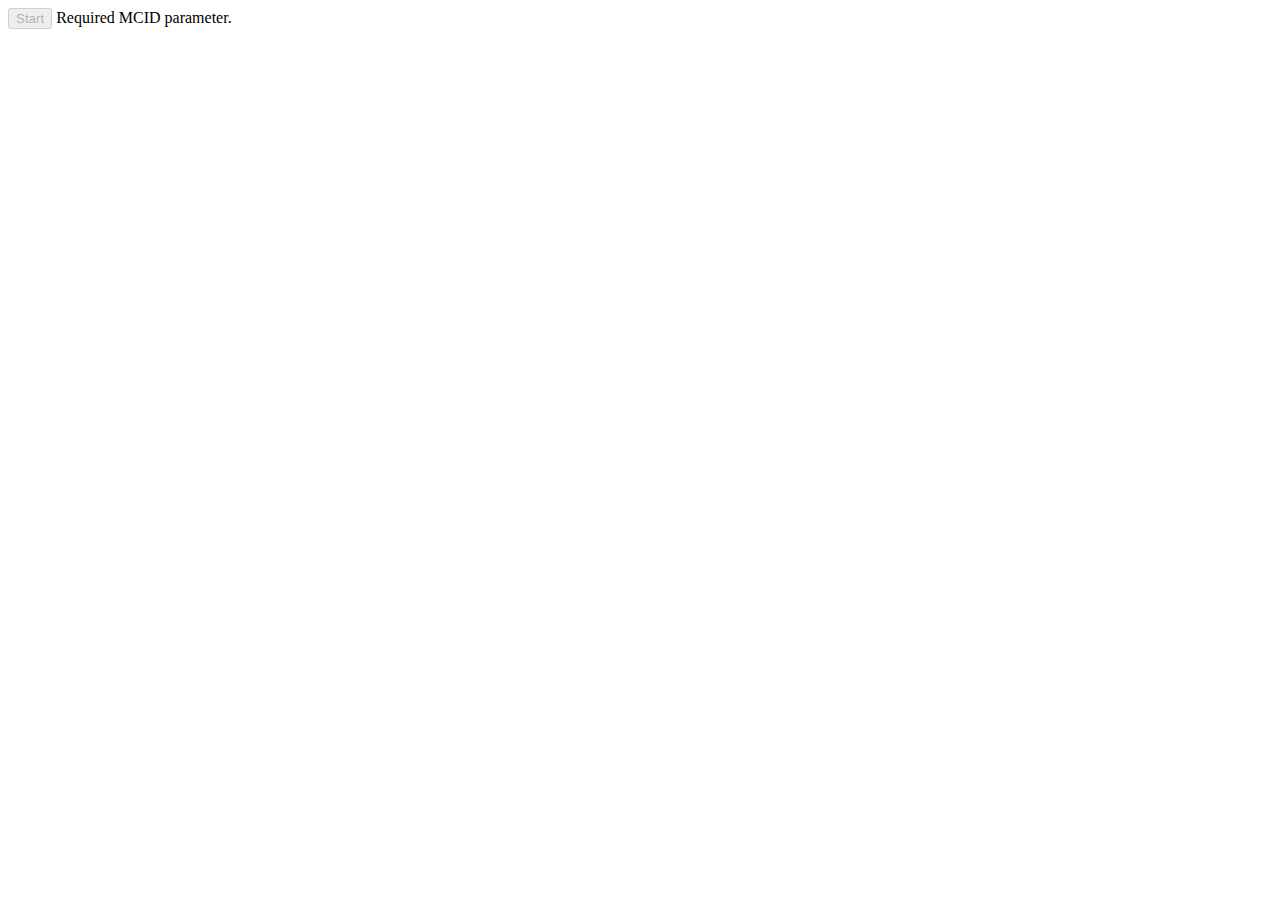
==== assets/index.html @ 5d3e806a "🐛 ロープバックを削除" ====
<!DOCTYPE html>

<head>
  <title>Title</title>
  <style>
    .body {
      text-align: center;
    }
  </style>
</head>

<body>
  <button id="start">Start</button>
  <span id="message"></span>
  <div id="volume_area">

  </div>
</body>
<script>
  // Global variables
  const start = document.getElementById("start")
  const message = document.getElementById("message")
  const volumeArea = document.getElementById("volume_area")
  let audioCtx = undefined
  const sampleRate = 44100
  const inputBufferTime = 100
  let buffer = []
  let users = {}

  // Websocket initialize
  console.log("Global initialize")
  const url = new URL(window.location.href)
  const params = new URLSearchParams(url.searchParams)
  const id = params.get("id")
  if (!id) {
    start.setAttribute("disabled", "true")
    message.innerText = "Required MCID parameter."
  }


  async function NewConnection() {
    console.log("Click new connection")

    // Websocket initialize
    console.log("Websocket initialize")
    const ws = new WebSocket(`./websocket?id=${id}`)
    ws.binaryType = "arraybuffer"
    let isClosed = false
    ws.addEventListener("open", () => {
      console.log("Websocket: open")
      setInterval(() => {
        if (isClosed) return

        ws.send(new Float32Array(buffer))
        buffer = []

      }, inputBufferTime)
    })
    ws.addEventListener("message", (e) => {
      if (!e.data) return
      let arr = e.data
      // OpCode
      const opCode = new Uint8Array(arr.slice(0, 1))[0]
      arr = arr.slice(1)
      // ID
      const idLen = new Uint16Array(arr.slice(0, 2))[0]
      arr = arr.slice(2)
      const id = new TextDecoder("utf-8").decode(arr.slice(0, idLen))
      arr = arr.slice(idLen)

      // User Initialize 
      if (!(id in users)) {
        console.log(`User(${id}) initialize`)
        users[id] = {
          serverGainNode: audioCtx.createGain(),
          clientGainNode: audioCtx.createGain(),
          schedule: audioCtx.currentTime,
        }
        users[id].serverGainNode.gain.value = 0
        users[id].serverGainNode.connect(users[id].clientGainNode)
        users[id].clientGainNode.connect(audioCtx.destination)

        newVolume(id)
      }

      switch (opCode) {
        case 0x00: { // opPCM
          playAudioStream(id, new Float32Array(arr))
          break
        }
        case 0x01: { // opGain
          const gain = new Float32Array(arr)[0]
          console.log(`Server control: gain id=${id}, value=${gain}`)
          users[id].serverGainNode.gain.linearRampToValueAtTime(gain, audioCtx.currentTime + 1.000)
          break
        }
        case 0x02: { // opDelete
          console.log(`Server control: delete id=${id}`)
          delete users[id]
          document.getElementById(`${id}-group`).remove()
          break
        }
      }
    })
    ws.addEventListener("error", (e) => {
      console.log(`Websocket: error`, e)
    })
    ws.addEventListener("close", (e) => {
      console.log("Websocket: close", e)
      if (e.code == 400) {
        message.innerText = "Connection close: multi login is not allowed."
      } else {
        message.innerText = `Connection close: ${e.reason}(code:${e.code})`
      }
      isClosed = true
    })

    // Audio API initialize
    console.log("Audio API initialize")
    users = {}
    audioCtx = new (window.AudioContext || window.webkitAudioContext)({ sampleRate: sampleRate });
    const inputGainNode = audioCtx.createGain()
    inputGainNode.gain.value = 3
    await audioCtx.audioWorklet.addModule(`./getPcmProcessor.js?t=${new Date()}`)
    const getPcmNode = new AudioWorkletNode(audioCtx, "get-pcm-processor")
    getPcmNode.port.onmessage = (e) => {
      if (isClosed) return

      buffer.push(...Array.from(e.data))
    }

    console.log("Get Voice stream")
    const media = await navigator.mediaDevices.getUserMedia({
      audio: {
        sampleRate: sampleRate,
      },
      video: true,
    })
    console.log("Media:", media)
    const track = audioCtx.createMediaStreamSource(media)
    console.log("Track:", track)
    track.connect(inputGainNode)
    inputGainNode.connect(getPcmNode)
    console.log("Connected track => getPcmNode")
  }

  start.addEventListener("click", NewConnection)


  function playChunk(audio_src, scheduled_time) {
    if (audio_src.start) {
      audio_src.start(scheduled_time);
    } else {
      audio_src.noteOn(scheduled_time);
    }
  }

  /**
   * @param {string} id
   * @param {Float32Array} pcm
   */
  function playAudioStream(id, pcm) {
    const buffer = audioCtx.createBuffer(1, pcm.length, sampleRate)
    const source = audioCtx.createBufferSource()
    const currentTime = audioCtx.currentTime;

    buffer.getChannelData(0).set(pcm);

    source.buffer = buffer;
    source.connect(users[id].serverGainNode);

    if (currentTime < users[id].schedule) {
      playChunk(source, users[id].schedule);
      users[id].schedule += buffer.duration;
    } else {
      playChunk(source, currentTime);
      users[id].schedule = currentTime + buffer.duration;
    }
  }

  /**
   * @param {string} id
   */
  function newVolume(id) {
    const group = document.createElement("div")
    group.id = `${id}-group`

    const name = document.createElement("span")
    name.innerText = `${id}:`
    group.append(name)
    const volume = document.createElement("input")
    volume.id = `${id}-input`
    volume.type = "range"
    volume.setAttribute("min", "0")
    volume.setAttribute("max", "5")
    volume.setAttribute("step", "0.1")
    volume.value = 1
    group.append(volume)
    const volumeValue = document.createElement("span")
    volumeValue.id = `${id}-value`
    volumeValue.innerText = `(100%)`
    group.append(volumeValue)

    volumeArea.append(group)

    volume.addEventListener("input", () => {
      const value = volume.value
      updateVolume(id)
    })

    volume.value = Number(getCookie(id))
    updateVolume(id)
  }

  function updateVolume(id) {
    const value = document.getElementById(`${id}-input`).value
    users[id].clientGainNode.gain.value = value
    document.getElementById(`${id}-value`).innerText = `(${Math.floor(value * 100)}%)`
    setCookie(id, value)
  }

  /**
   * @param {string} key
   * @return {string}
   */
  function getCookie(key) {
    return document.cookie.
      split("; ").
      find((row) => row.startsWith(`${key}=`))?.
      split("=")[1]

  }

  /**
   * @param {string} key
   * @param {string} value
   */
  function setCookie(key, value) {
    document.cookie = `${key}=${value}`
  }
</script>
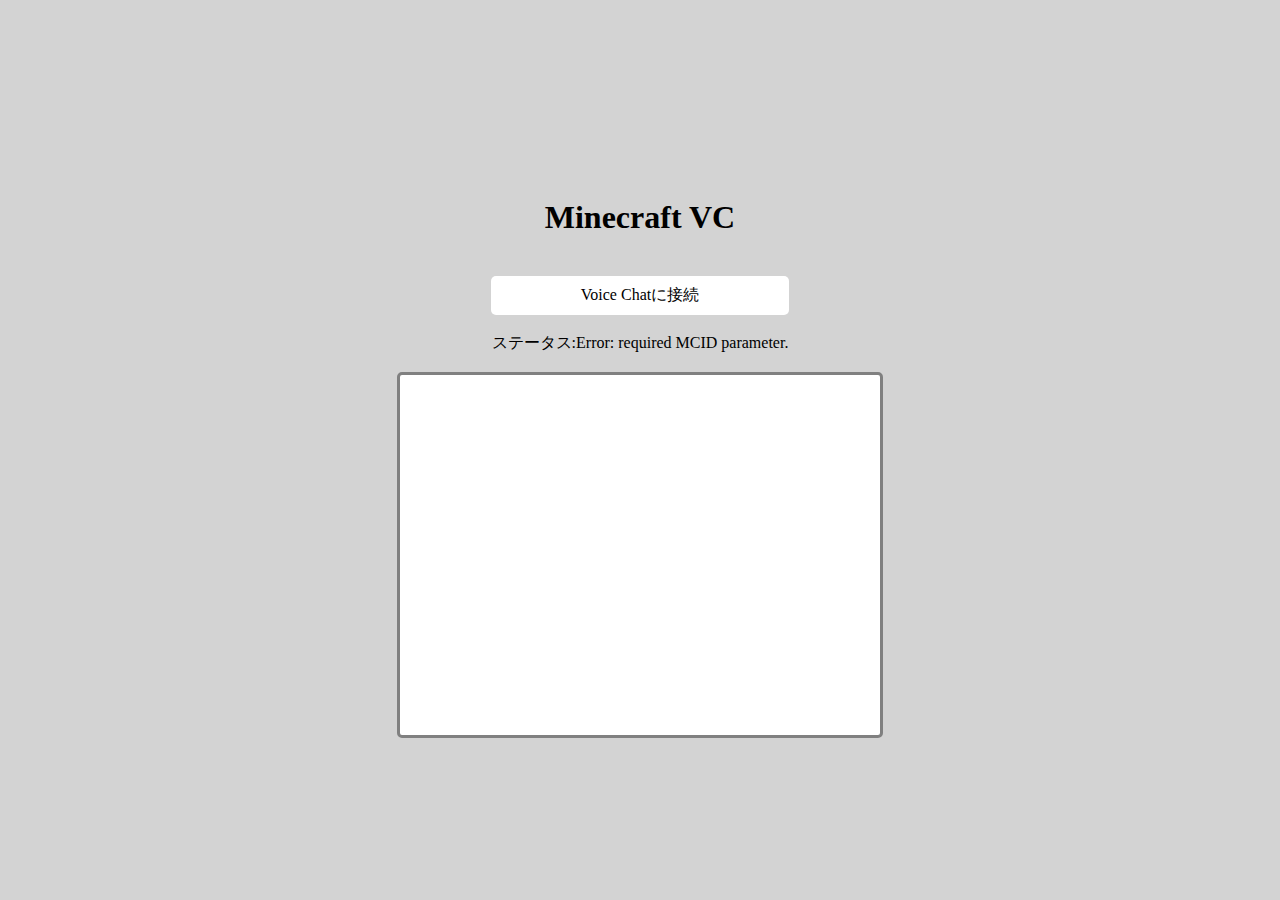
==== commit a894a46f: "💄 見た目をよりよく" ====
--- a/assets/index.html
+++ b/assets/index.html
@@ -1,241 +1,24 @@
 <!DOCTYPE html>
 
 <head>
-  <title>Title</title>
-  <style>
-    .body {
-      text-align: center;
-    }
-  </style>
+  <title>Minecraft VC</title>
+  <link rel="stylesheet" href="style.css" type="text/css">
 </head>
 
 <body>
-  <button id="start">Start</button>
-  <span id="message"></span>
-  <div id="volume_area">
+  <div class="container">
 
+    <h1>Minecraft VC</h1>
+    <div class="connect">
+      <label>
+        <span>Voice Chatに接続</span>
+        <button style="display:none;" id="start"></button>
+      </label>
+    </div>
+    <span>ステータス:<span id="message"></span></span>
+    <div id="volume_area" class="users">
+    </div>
   </div>
 </body>
-<script>
-  // Global variables
-  const start = document.getElementById("start")
-  const message = document.getElementById("message")
-  const volumeArea = document.getElementById("volume_area")
-  let audioCtx = undefined
-  const sampleRate = 44100
-  const inputBufferTime = 100
-  let buffer = []
-  let users = {}
 
-  // Websocket initialize
-  console.log("Global initialize")
-  const url = new URL(window.location.href)
-  const params = new URLSearchParams(url.searchParams)
-  const id = params.get("id")
-  if (!id) {
-    start.setAttribute("disabled", "true")
-    message.innerText = "Required MCID parameter."
-  }
-
-
-  async function NewConnection() {
-    console.log("Click new connection")
-
-    // Websocket initialize
-    console.log("Websocket initialize")
-    const ws = new WebSocket(`./websocket?id=${id}`)
-    ws.binaryType = "arraybuffer"
-    let isClosed = false
-    ws.addEventListener("open", () => {
-      console.log("Websocket: open")
-      setInterval(() => {
-        if (isClosed) return
-
-        ws.send(new Float32Array(buffer))
-        buffer = []
-
-      }, inputBufferTime)
-    })
-    ws.addEventListener("message", (e) => {
-      if (!e.data) return
-      let arr = e.data
-      // OpCode
-      const opCode = new Uint8Array(arr.slice(0, 1))[0]
-      arr = arr.slice(1)
-      // ID
-      const idLen = new Uint16Array(arr.slice(0, 2))[0]
-      arr = arr.slice(2)
-      const id = new TextDecoder("utf-8").decode(arr.slice(0, idLen))
-      arr = arr.slice(idLen)
-
-      // User Initialize 
-      if (!(id in users)) {
-        console.log(`User(${id}) initialize`)
-        users[id] = {
-          serverGainNode: audioCtx.createGain(),
-          clientGainNode: audioCtx.createGain(),
-          schedule: audioCtx.currentTime,
-        }
-        users[id].serverGainNode.gain.value = 0
-        users[id].serverGainNode.connect(users[id].clientGainNode)
-        users[id].clientGainNode.connect(audioCtx.destination)
-
-        newVolume(id)
-      }
-
-      switch (opCode) {
-        case 0x00: { // opPCM
-          playAudioStream(id, new Float32Array(arr))
-          break
-        }
-        case 0x01: { // opGain
-          const gain = new Float32Array(arr)[0]
-          console.log(`Server control: gain id=${id}, value=${gain}`)
-          users[id].serverGainNode.gain.linearRampToValueAtTime(gain, audioCtx.currentTime + 1.000)
-          break
-        }
-        case 0x02: { // opDelete
-          console.log(`Server control: delete id=${id}`)
-          delete users[id]
-          document.getElementById(`${id}-group`).remove()
-          break
-        }
-      }
-    })
-    ws.addEventListener("error", (e) => {
-      console.log(`Websocket: error`, e)
-    })
-    ws.addEventListener("close", (e) => {
-      console.log("Websocket: close", e)
-      if (e.code == 400) {
-        message.innerText = "Connection close: multi login is not allowed."
-      } else {
-        message.innerText = `Connection close: ${e.reason}(code:${e.code})`
-      }
-      isClosed = true
-    })
-
-    // Audio API initialize
-    console.log("Audio API initialize")
-    users = {}
-    audioCtx = new (window.AudioContext || window.webkitAudioContext)({ sampleRate: sampleRate });
-    const inputGainNode = audioCtx.createGain()
-    inputGainNode.gain.value = 3
-    await audioCtx.audioWorklet.addModule(`./getPcmProcessor.js?t=${new Date()}`)
-    const getPcmNode = new AudioWorkletNode(audioCtx, "get-pcm-processor")
-    getPcmNode.port.onmessage = (e) => {
-      if (isClosed) return
-
-      buffer.push(...Array.from(e.data))
-    }
-
-    console.log("Get Voice stream")
-    const media = await navigator.mediaDevices.getUserMedia({
-      audio: {
-        sampleRate: sampleRate,
-      },
-      video: true,
-    })
-    console.log("Media:", media)
-    const track = audioCtx.createMediaStreamSource(media)
-    console.log("Track:", track)
-    track.connect(inputGainNode)
-    inputGainNode.connect(getPcmNode)
-    console.log("Connected track => getPcmNode")
-  }
-
-  start.addEventListener("click", NewConnection)
-
-
-  function playChunk(audio_src, scheduled_time) {
-    if (audio_src.start) {
-      audio_src.start(scheduled_time);
-    } else {
-      audio_src.noteOn(scheduled_time);
-    }
-  }
-
-  /**
-   * @param {string} id
-   * @param {Float32Array} pcm
-   */
-  function playAudioStream(id, pcm) {
-    const buffer = audioCtx.createBuffer(1, pcm.length, sampleRate)
-    const source = audioCtx.createBufferSource()
-    const currentTime = audioCtx.currentTime;
-
-    buffer.getChannelData(0).set(pcm);
-
-    source.buffer = buffer;
-    source.connect(users[id].serverGainNode);
-
-    if (currentTime < users[id].schedule) {
-      playChunk(source, users[id].schedule);
-      users[id].schedule += buffer.duration;
-    } else {
-      playChunk(source, currentTime);
-      users[id].schedule = currentTime + buffer.duration;
-    }
-  }
-
-  /**
-   * @param {string} id
-   */
-  function newVolume(id) {
-    const group = document.createElement("div")
-    group.id = `${id}-group`
-
-    const name = document.createElement("span")
-    name.innerText = `${id}:`
-    group.append(name)
-    const volume = document.createElement("input")
-    volume.id = `${id}-input`
-    volume.type = "range"
-    volume.setAttribute("min", "0")
-    volume.setAttribute("max", "5")
-    volume.setAttribute("step", "0.1")
-    volume.value = 1
-    group.append(volume)
-    const volumeValue = document.createElement("span")
-    volumeValue.id = `${id}-value`
-    volumeValue.innerText = `(100%)`
-    group.append(volumeValue)
-
-    volumeArea.append(group)
-
-    volume.addEventListener("input", () => {
-      const value = volume.value
-      updateVolume(id)
-    })
-
-    volume.value = Number(getCookie(id))
-    updateVolume(id)
-  }
-
-  function updateVolume(id) {
-    const value = document.getElementById(`${id}-input`).value
-    users[id].clientGainNode.gain.value = value
-    document.getElementById(`${id}-value`).innerText = `(${Math.floor(value * 100)}%)`
-    setCookie(id, value)
-  }
-
-  /**
-   * @param {string} key
-   * @return {string}
-   */
-  function getCookie(key) {
-    return document.cookie.
-      split("; ").
-      find((row) => row.startsWith(`${key}=`))?.
-      split("=")[1]
-
-  }
-
-  /**
-   * @param {string} key
-   * @param {string} value
-   */
-  function setCookie(key, value) {
-    document.cookie = `${key}=${value}`
-  }
-</script>+<script src="./script.js"></script>--- a/assets/style.css
+++ b/assets/style.css
@@ -0,0 +1,80 @@
+body {
+  margin: 0;
+  min-height: 100vh;
+
+  background-color: lightgray;
+
+  display: flex;
+  flex-direction: column;
+  flex-wrap: nowrap;
+  justify-content: center;
+  align-items: center;
+}
+
+.container {
+  display: flex;
+  flex-direction: column;
+  flex-wrap: nowrap;
+  justify-content: center;
+  align-items: center;
+
+}
+
+.container>* {
+  margin-top: 1lh;
+}
+
+.connect {
+  padding: 0.5lh 5lh;
+  background-color: white;
+  border-radius: 5px;
+
+  display: flex;
+  flex-direction: column;
+  flex-wrap: nowrap;
+  align-items: center;
+}
+
+.users {
+  height: 40vh;
+  width: 30em;
+
+  background-color: white;
+  border-radius: 5px;
+  border-color: gray;
+  border-width: 3px;
+  border-style: solid;
+
+  display: flex;
+  flex-direction: column;
+  flex-wrap: nowrap;
+  justify-content: flex-start;
+  align-items: center;
+
+  overflow-y: auto;
+}
+
+.users>* {
+  margin-top: 0.1lh;
+}
+
+.volume-group {
+  display: flex;
+  flex-direction: row;
+  flex-wrap: nowrap;
+  align-items: center;
+}
+
+.volume-input {
+  height: 0.3rem;
+
+  background-color: lightgrey;
+  border-radius: 0.15rem;
+
+  appearance: none;
+}
+
+.volume-value {
+  font-size: 90%;
+  color: gray;
+}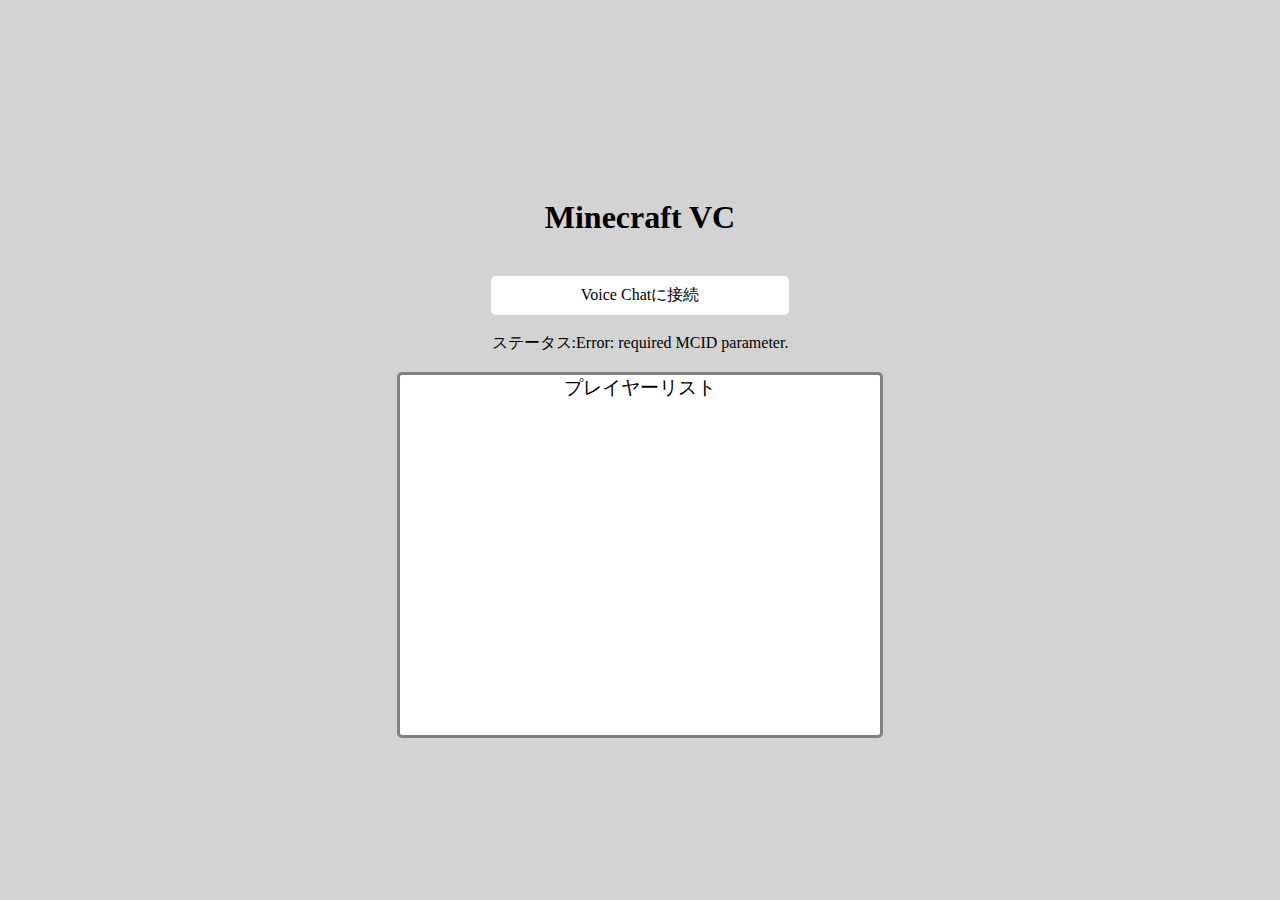
==== commit 56b4d2f3: "💄 名前順で追加されるように" ====
--- a/assets/index.html
+++ b/assets/index.html
@@ -16,7 +16,10 @@
       </label>
     </div>
     <span>ステータス:<span id="message"></span></span>
-    <div id="volume_area" class="users">
+    <div class="users">
+      <span class="users-header">プレイヤーリスト</span>
+      <div id="volumes" class="volumes">
+      </div>
     </div>
   </div>
 </body>
--- a/assets/style.css
+++ b/assets/style.css
@@ -39,11 +39,24 @@
   height: 40vh;
   width: 30em;
 
+  display: flex;
+  flex-direction: column;
+  flex-wrap: nowrap;
+  align-items: center;
+
   background-color: white;
   border-radius: 5px;
   border-color: gray;
   border-width: 3px;
   border-style: solid;
+}
+
+.users-header {
+  font-size: 120%;
+}
+
+.volumes {
+  width: 100%;
 
   display: flex;
   flex-direction: column;
@@ -54,7 +67,7 @@
   overflow-y: auto;
 }
 
-.users>* {
+.volumes>* {
   margin-top: 0.1lh;
 }
 
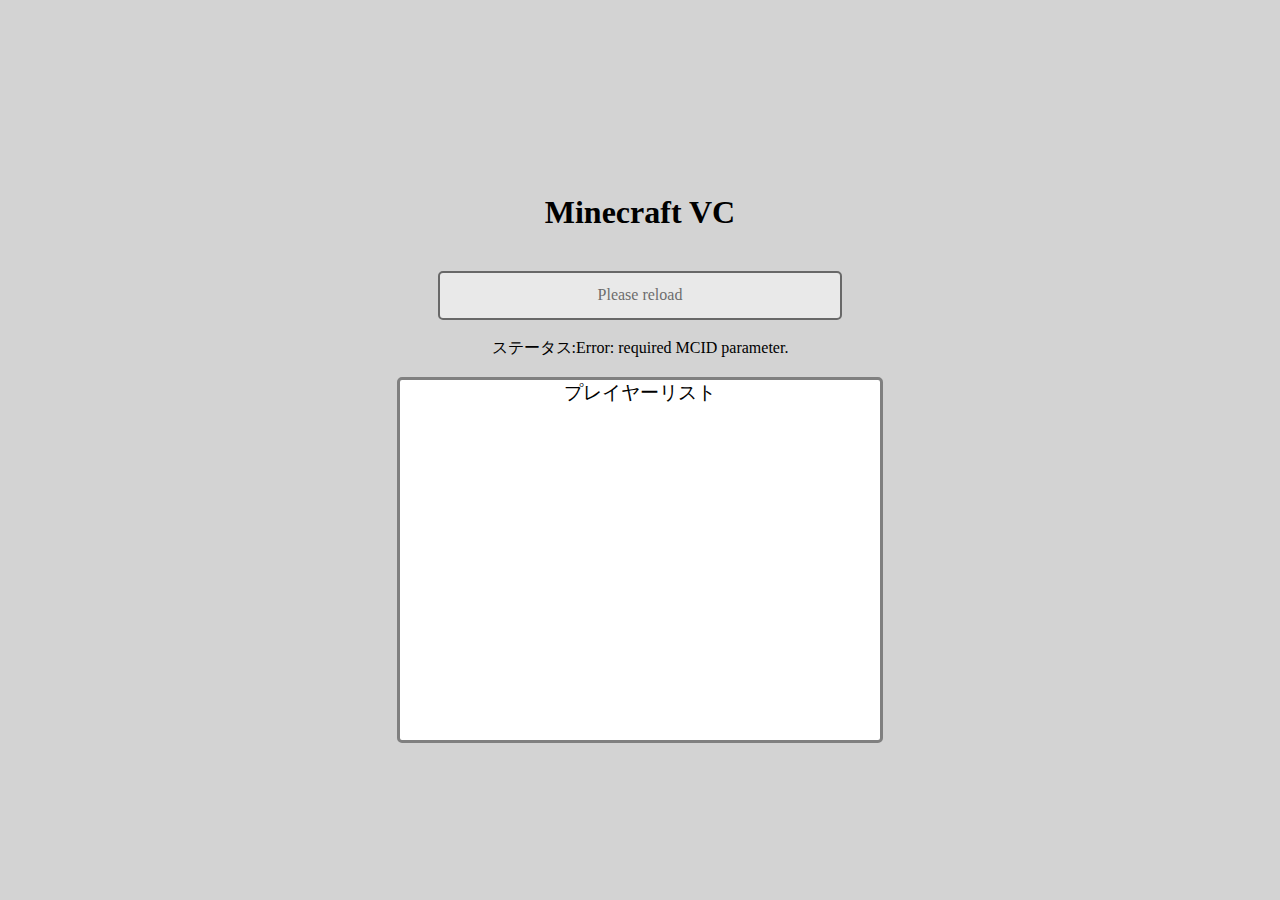
==== commit 23b96c5a: "💄 名前を変更して機能追加" ====
--- a/assets/index.html
+++ b/assets/index.html
@@ -9,10 +9,10 @@
   <div class="container">
 
     <h1>Minecraft VC</h1>
-    <div class="connect">
+    <div class="button">
       <label>
-        <span>Voice Chatに接続</span>
-        <button style="display:none;" id="start"></button>
+        <span id="button-message">Connect to VC</span>
+        <button style="display:none;" id="button"></button>
       </label>
     </div>
     <span>ステータス:<span id="message"></span></span>
--- a/assets/style.css
+++ b/assets/style.css
@@ -24,15 +24,32 @@
   margin-top: 1lh;
 }
 
-.connect {
-  padding: 0.5lh 5lh;
+.button {
+  height: 2.5lh;
+  width: 25em;
+
   background-color: white;
   border-radius: 5px;
+  border-width: 2px;
+  border-style: solid;
 
   display: flex;
   flex-direction: column;
   flex-wrap: nowrap;
+  justify-content: center;
   align-items: center;
+}
+
+.button:has(.button-disable) {
+  opacity: 0.5;
+}
+
+.button:has(.button-green) {
+  border-color: greenyellow;
+}
+
+.button:has(.button-red) {
+  border-color: coral;
 }
 
 .users {
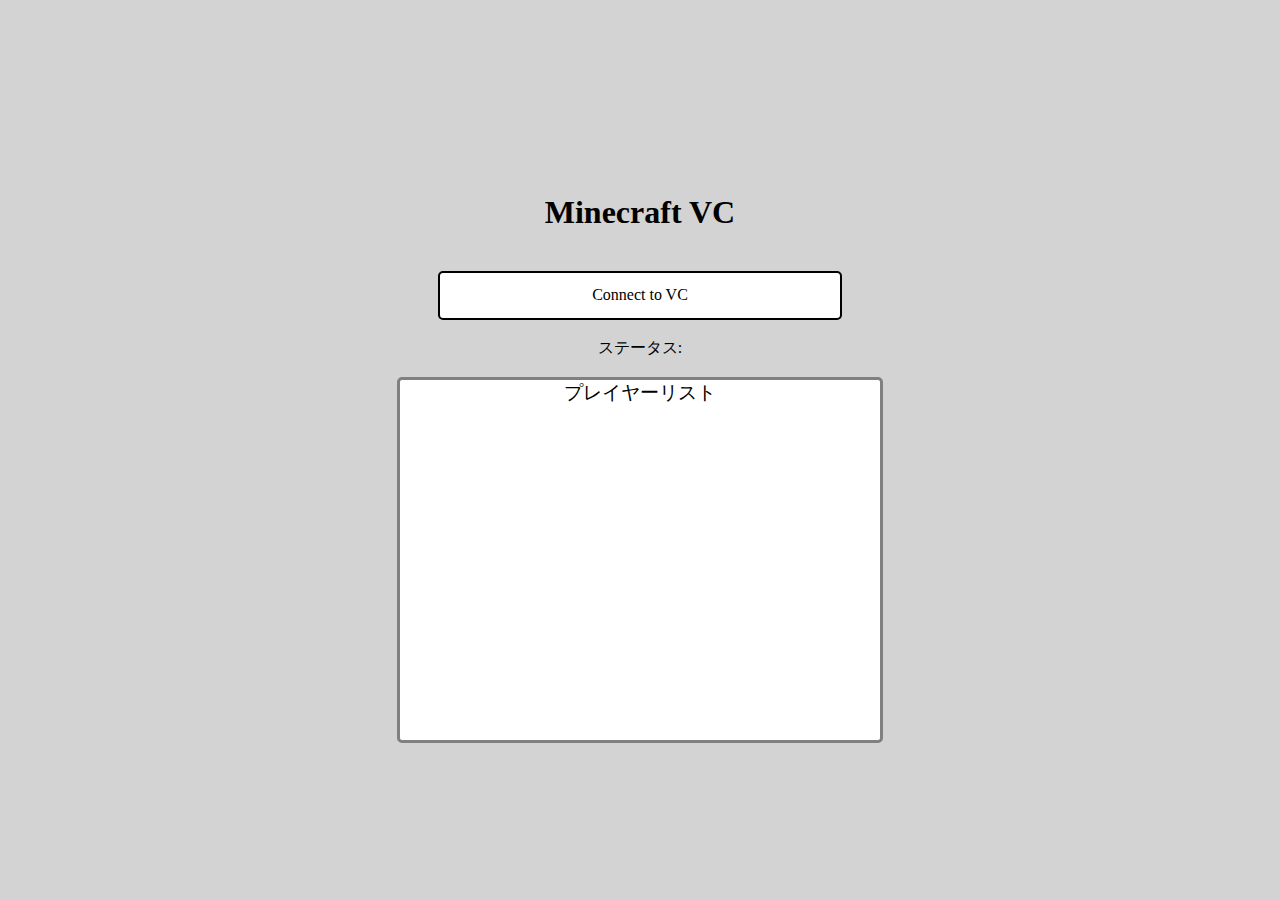
==== commit 47f97491: "🎨 jsの命名規則に合わせた" ====
--- a/assets/index.html
+++ b/assets/index.html
@@ -24,4 +24,5 @@
   </div>
 </body>
 
-<script src="./script.js"></script>+<script src="./script.js"></script>
+<script src="./server.js"></script>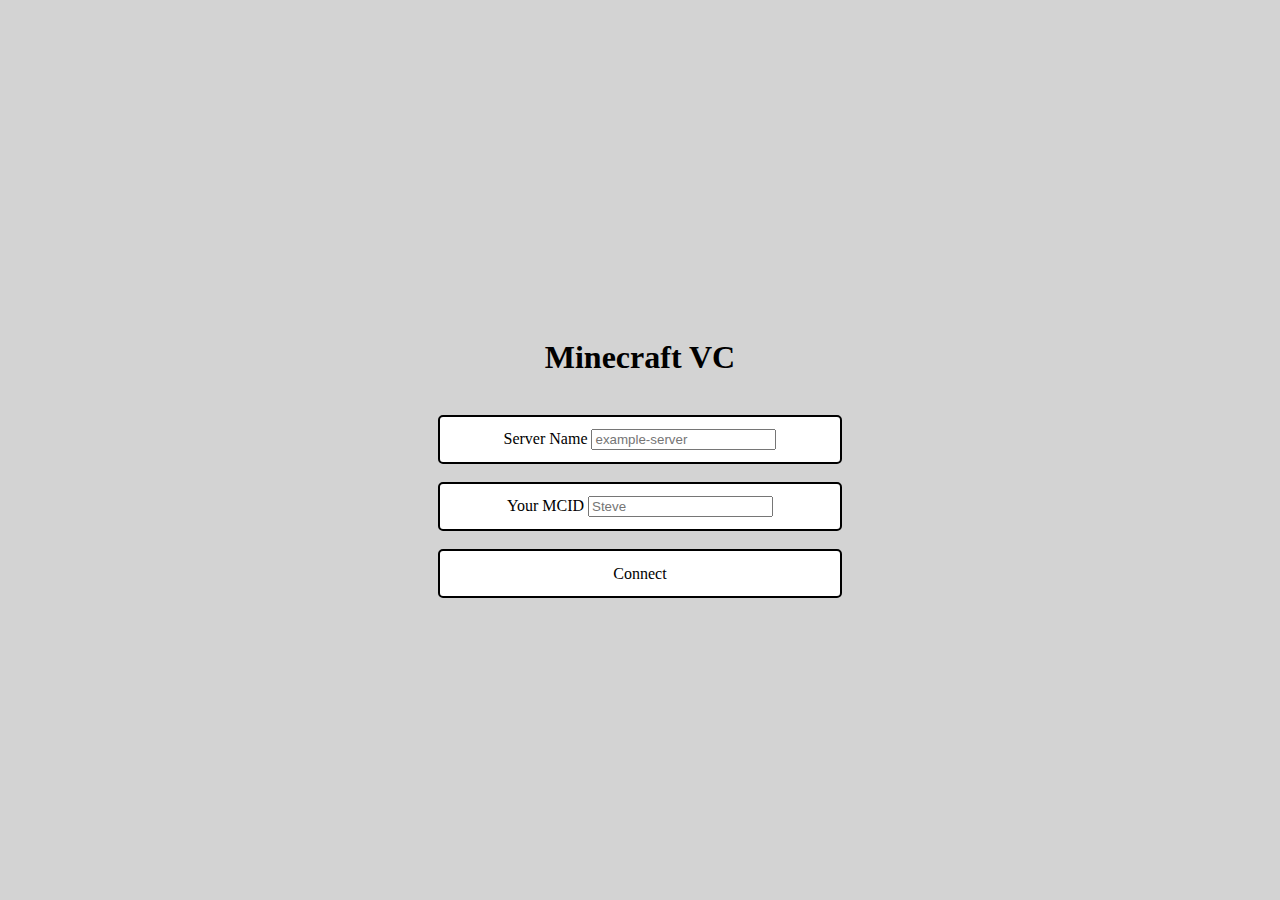
==== commit c25bd68c: "✨ Indexページから簡単に入れるように" ====
--- a/assets/index.html
+++ b/assets/index.html
@@ -11,18 +11,25 @@
     <h1>Minecraft VC</h1>
     <div class="button">
       <label>
-        <span id="button-message">Connect to VC</span>
-        <button style="display:none;" id="button"></button>
+        <span id="button-message">Server Name</span>
+        <input type="text" placeholder="example-server"  id="server"></input>
       </label>
     </div>
-    <span>ステータス:<span id="message"></span></span>
-    <div class="users">
-      <span class="users-header">プレイヤーリスト</span>
-      <div id="volumes" class="volumes">
-      </div>
+    <div class="button">
+      <label>
+        <span id="button-message">Your MCID</span>
+        <input type="text" placeholder="Steve" id="mcid"></input>
+      </label>
+    </div>
+    <div class="button">
+      <label>
+        <span id="button-message">Connect</span>
+        <button style="display:none;"  id="button"></button>
+      </label>
     </div>
   </div>
 </body>
 
 <script src="./script.js"></script>
+<script src="./index.js"></script>
 <script src="./server.js"></script>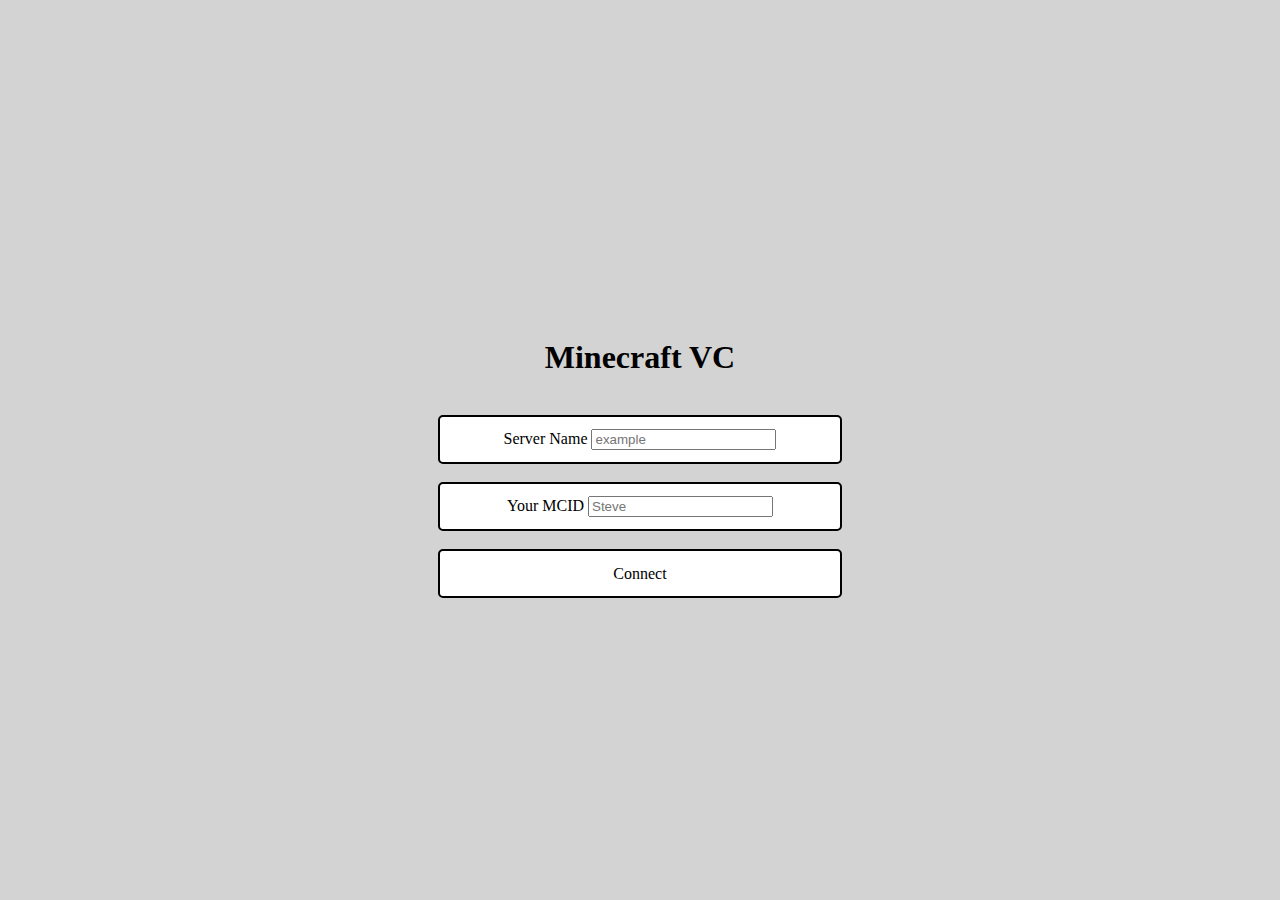
==== commit 12170d63: "🎨 フォーマット" ====
--- a/assets/index.html
+++ b/assets/index.html
@@ -12,7 +12,7 @@
     <div class="button">
       <label>
         <span id="button-message">Server Name</span>
-        <input type="text" placeholder="example-server"  id="server"></input>
+        <input type="text" placeholder="example" id="server"></input>
       </label>
     </div>
     <div class="button">
@@ -24,7 +24,7 @@
     <div class="button">
       <label>
         <span id="button-message">Connect</span>
-        <button style="display:none;"  id="button"></button>
+        <button style="display:none;" id="button"></button>
       </label>
     </div>
   </div>
